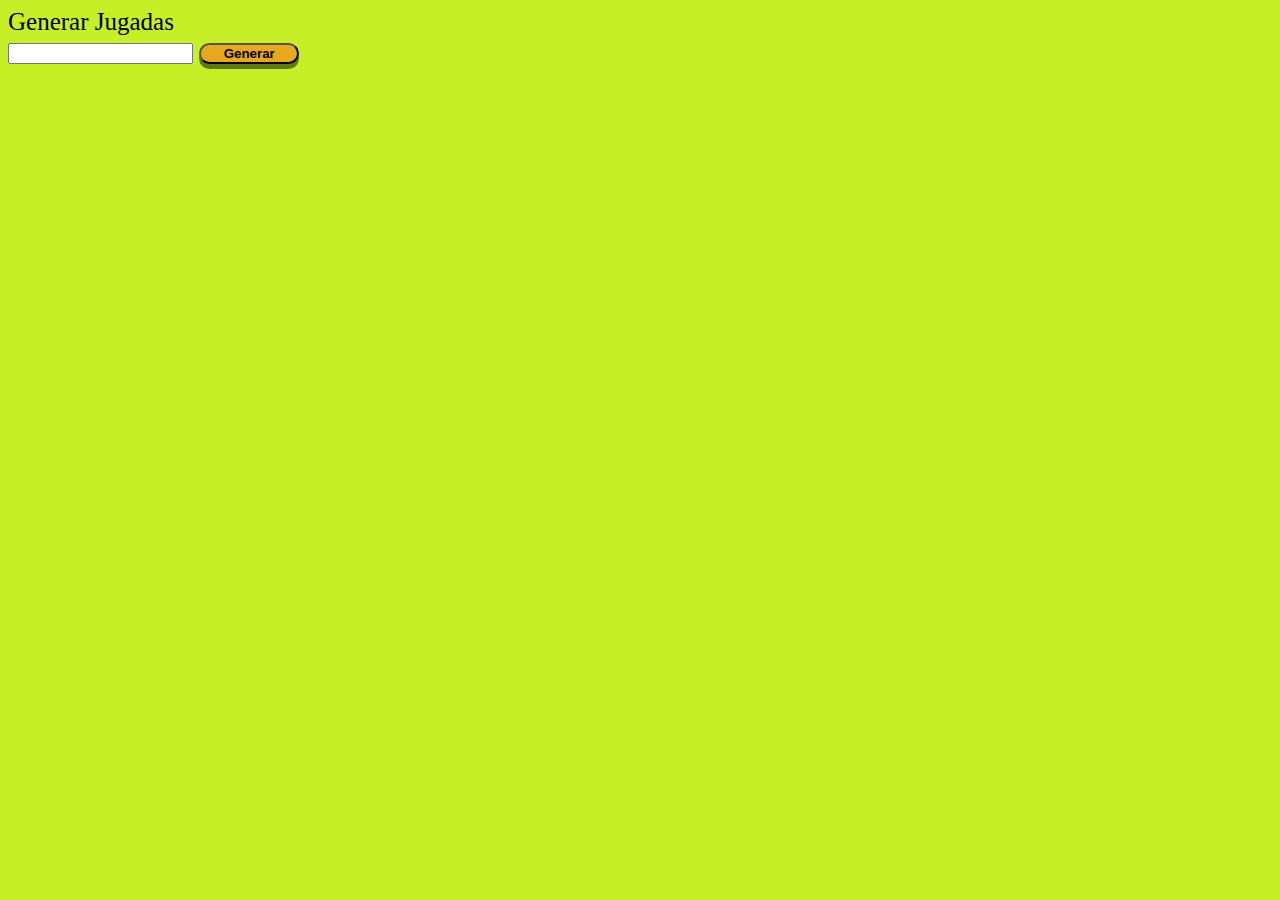
==== games/Warmup Weekend 36/generador kabala.html @ d0189763 "Add files via upload" ====
<!DOCTYPE html>
<html lang="es">
<meta charset="utf-8">
<head>
<title>Generador Kabala</title>
</head>
<body>
Generar Jugadas <br>
<input type="text" id="txtcantidad">
<input type="button" value="Generar" id="boton" onclick="jugar()"><br>
<!-- Generar 30 jugadas <br> -->
<!-- <input type="button" value="Generar" onclick="init1()"> -->
<style type="text/css">

body{
	background: #c7ef28;
	color: black;
	font-size: 25px;
}


#boton{
	background: #e8a81e;
	border-radius: 1em;
	box-shadow: 0px 5px 0px 0px rgba(0, 0, 0, 0.5);
	font-weight: bold;
	width: 100px;
}

</style>
<script>

var vitales = [5, 15, 24, 25, 38];
var n = 0; // donde se almacenan los numeros al azar
var jugada = [];
var combinaciones = [];

var wrapper;
var container;

var count = 0;

function jugar(){
	var cantidad = document.getElementById("txtcantidad").value;
	for(var i = 0; i < cantidad; i++){
		AgregarCombinacion(agregarJugada());
	}
	MostrarLista();
	console.log(cantidad);
}

function init(){
	/*AgregarCombinacion(aleatorio());
	MostrarLista();*/
	AgregarCombinacion(agregarJugada());
	MostrarLista();
}

function init1(){
	for(var i = 0; i < 30; i++){
		AgregarCombinacion(agregarJugada());
	}
	MostrarLista();
}

//function aleatorio(){
//	return n;
	/*for(var i = 0; i < 6; i++){
		n = Math.floor((Math.random()*45)+1);
		if(jugada.includes(n)){
			jugada.splice(i, 1);
			n = Math.floor((Math.random()*45)+1);
			jugada[i] = n;
		}else{
			jugada[i] = n;
		}
	}
	return jugada;*/
//}

function generarJugada(){
	n = 0;
	for(var i = 0; i < 6; i++){
		n = Math.floor((Math.random()*40)+1);
		jugada[i] = n;
	}
	console.log(jugada);
}

function checkDoble(){
	count = -6;
	generarJugada();
	var number = 0;
	for(var i = 0; i < jugada.length; i++){
		number = jugada[i];
		for(var ia = 0; ia < jugada.length; ia++){
			if(jugada[ia] === number){
				count++;
			}
		}
	}
	console.log(count);
}

function agregarJugada(){
	checkDoble();
	if(count >= 2){
		console.log("fuck me");
		agregarJugada();
	}
	return jugada;
}

function AgregarCombinacion(lista){
	lista.sort(function(a, b){return a-b});
	combinaciones.push([lista.toString()]);
}

function MostrarLista(){
	wrapper = document.createElement("p");
	var text = "";
	for(var i = 0; i < combinaciones.length; i++){
	//console.log( (i+1) +": "+combinaciones[i]);
		var lb = document.createElement("br");
		text = ((i+1)+": \n"+combinaciones[i]);
		container = document.createTextNode(text);
		wrapper.appendChild(lb);
		wrapper.appendChild(container);
		
	}
	document.body.appendChild(wrapper);
}

</script>
</body>
</html>
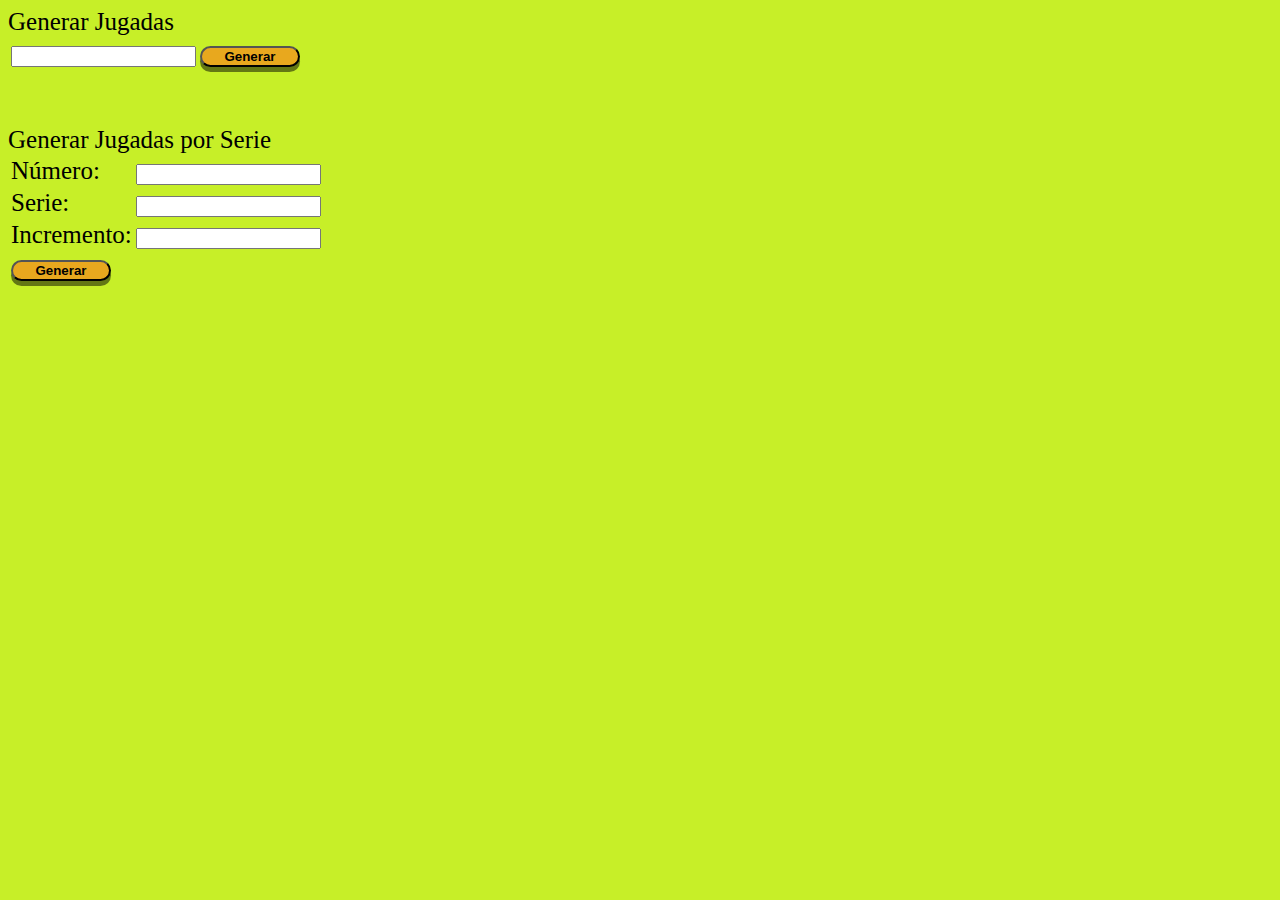
==== commit 45ef6637: "Add files via upload" ====
--- a/games/Warmup Weekend 36/generador kabala.html
+++ b/games/Warmup Weekend 36/generador kabala.html
@@ -5,11 +5,39 @@
 <title>Generador Kabala</title>
 </head>
 <body>
-Generar Jugadas <br>
-<input type="text" id="txtcantidad">
-<input type="button" value="Generar" id="boton" onclick="jugar()"><br>
-<!-- Generar 30 jugadas <br> -->
-<!-- <input type="button" value="Generar" onclick="init1()"> -->
+
+<table>
+	Generar Jugadas
+	<tr>
+		<td><input type="text" id="txtcantidad"></td>
+		<!-- boton para generar jugadas aleatorias-->
+		<td><input type="button" value="Generar" class="boton" onclick="jugar()"></td>
+	</tr>
+</table>
+
+<br><br>
+
+<form>
+	<table>
+		<span>Generar Jugadas por Serie</span>
+		<tr>
+			<td>Número:</td>
+			<td><input type="text" id="txtnumero"></td>
+		</tr>
+		<tr>
+			<td>Serie:</td>
+			<td><input type="text" id="txtserie"></td>
+		</tr>
+		<tr>
+			<td>Incremento:</td>
+			<td><input type="text" id="txtIncremento"></td>
+		</tr>
+		<tr>		
+			<!-- boton para generar por serie -->
+			<td><input type="button" value="Generar" class= "boton" onclick="jugarSerie()"></td>
+		</tr>
+	</table>
+</form>
 <style type="text/css">
 
 body{
@@ -19,7 +47,7 @@
 }
 
 
-#boton{
+.boton{
 	background: #e8a81e;
 	border-radius: 1em;
 	box-shadow: 0px 5px 0px 0px rgba(0, 0, 0, 0.5);
@@ -40,6 +68,8 @@
 
 var count = 0;
 
+
+//genera jugadas aleatorias
 function jugar(){
 	var cantidad = document.getElementById("txtcantidad").value;
 	for(var i = 0; i < cantidad; i++){
@@ -48,35 +78,6 @@
 	MostrarLista();
 	console.log(cantidad);
 }
-
-function init(){
-	/*AgregarCombinacion(aleatorio());
-	MostrarLista();*/
-	AgregarCombinacion(agregarJugada());
-	MostrarLista();
-}
-
-function init1(){
-	for(var i = 0; i < 30; i++){
-		AgregarCombinacion(agregarJugada());
-	}
-	MostrarLista();
-}
-
-//function aleatorio(){
-//	return n;
-	/*for(var i = 0; i < 6; i++){
-		n = Math.floor((Math.random()*45)+1);
-		if(jugada.includes(n)){
-			jugada.splice(i, 1);
-			n = Math.floor((Math.random()*45)+1);
-			jugada[i] = n;
-		}else{
-			jugada[i] = n;
-		}
-	}
-	return jugada;*/
-//}
 
 function generarJugada(){
 	n = 0;
@@ -129,8 +130,53 @@
 		
 	}
 	document.body.appendChild(wrapper);
+
 }
 
+
+//genera jugadas por series
+function conseguirSerie(){
+	var serie = document.getElementById("txtserie").value;
+	return serie;
+}
+
+function conseguirNumero(){
+	var numero = document.getElementById("txtnumero").value;
+	return numero;
+}
+
+function conseguirIncremento(){
+	var incremento = document.getElementById("txtIncremento").value;
+	return incremento;
+}
+
+function generarSerie(){
+	var serie = parseInt(conseguirSerie());
+	var numero = parseInt(conseguirNumero());
+	var incremento = parseInt(conseguirIncremento());
+	var n = numero;
+	var jugada = [];
+	for(var i = 0; i < 6; i ++){
+		if(incremento == null || incremento == "" || isNaN(incremento)){
+			incremento = 0;
+		}
+		if(n >= 41){
+			console.log(n - 40);
+			n = n - 40;
+		}
+		console.log("serie: "+serie+" || n: "+n);
+		jugada[i] = n;
+		n+= serie;
+		serie += incremento;
+	}
+
+	return jugada;
+}
+
+function jugarSerie(){
+	AgregarCombinacion(generarSerie());
+	MostrarLista();
+}
 </script>
 </body>
 </html>